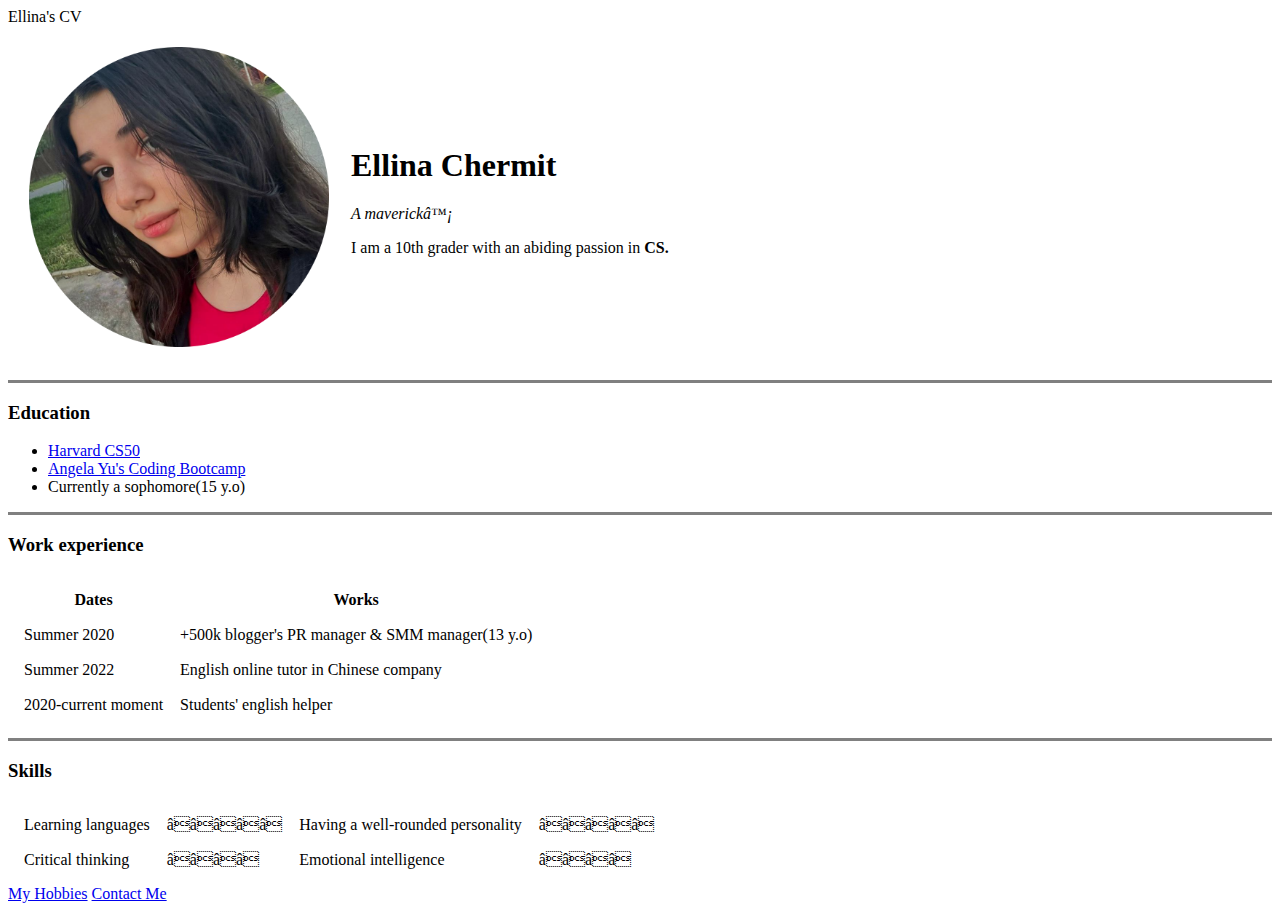
==== index.html @ 4223fa42 "Add files via upload" ====
<!DOCTYPE html>
<html>
  <head>
    <meta charset="utf=8"
    <title>Ellina's CV</title>
  </head>

  <body>
    <table cellspacing="20">
      <tr>
        <td>
          <img
            src="ellina.png"
            width="300"
            height="auto"
            alt="ellina's profile pic"
          />
        </td>
        <td>
          <h1>Ellina Chermit</h1>
          <p><em>A maverick♡</em></p>
          <p>
            I am a 10th grader with an abiding passion in <strong>CS.</strong>
          </p>
        </td>
      </tr>
    </table>
    <hr size="3" noshade />
    <h3>Education</h3>
    <ul>
      <li><a href="https://cs50.harvard.edu/x/2022/">Harvard CS50</a></li>
      <li>
        <a
          href="https://www.udemy.com/course/the-complete-web-development-bootcamp/"
          >Angela Yu's Coding Bootcamp</a
        >
      </li>
      <li>Currently a sophomore(15 y.o)</li>
    </ul>
    <hr size="3" noshade />
    <h3>Work experience</h3>
    <table cellspacing="15">
      <thead>
        <tr>
          <th>Dates</th>
          <th>Works</th>
        </tr>
      </thead>
      <tbody>
        <tr>
          <td>Summer 2020</td>
          <td>+500k blogger's PR manager & SMM manager(13 y.o)</td>
        </tr>
        <td>Summer 2022</td>
        <td>English online tutor in Chinese company</td>
      </tbody>
      <tr>
        <td>2020-current moment</td>
        <td>Students' english helper</td>
      </tr>
      <tfoot></tfoot>
    </table>
    <hr size="3" noshade />
    <h3>Skills</h3>
    <table cellspacing="15">
      <tr>
        <td>Learning languages</td>
        <td>⭐⭐⭐⭐⭐</td>
        <td>Having a well-rounded personality</td>
        <td>⭐⭐⭐⭐⭐</td>
      </tr>
      <tr>
        <td>Critical thinking</td>
        <td>⭐⭐⭐⭐</td>
        <td>Emotional intelligence</td>
        <td>⭐⭐⭐⭐</td>
      </tr>
    </table>
    <a href="hobbies.html">My Hobbies</a>
    <a href="contacts.html">Contact Me</a>
  </body>
</html>
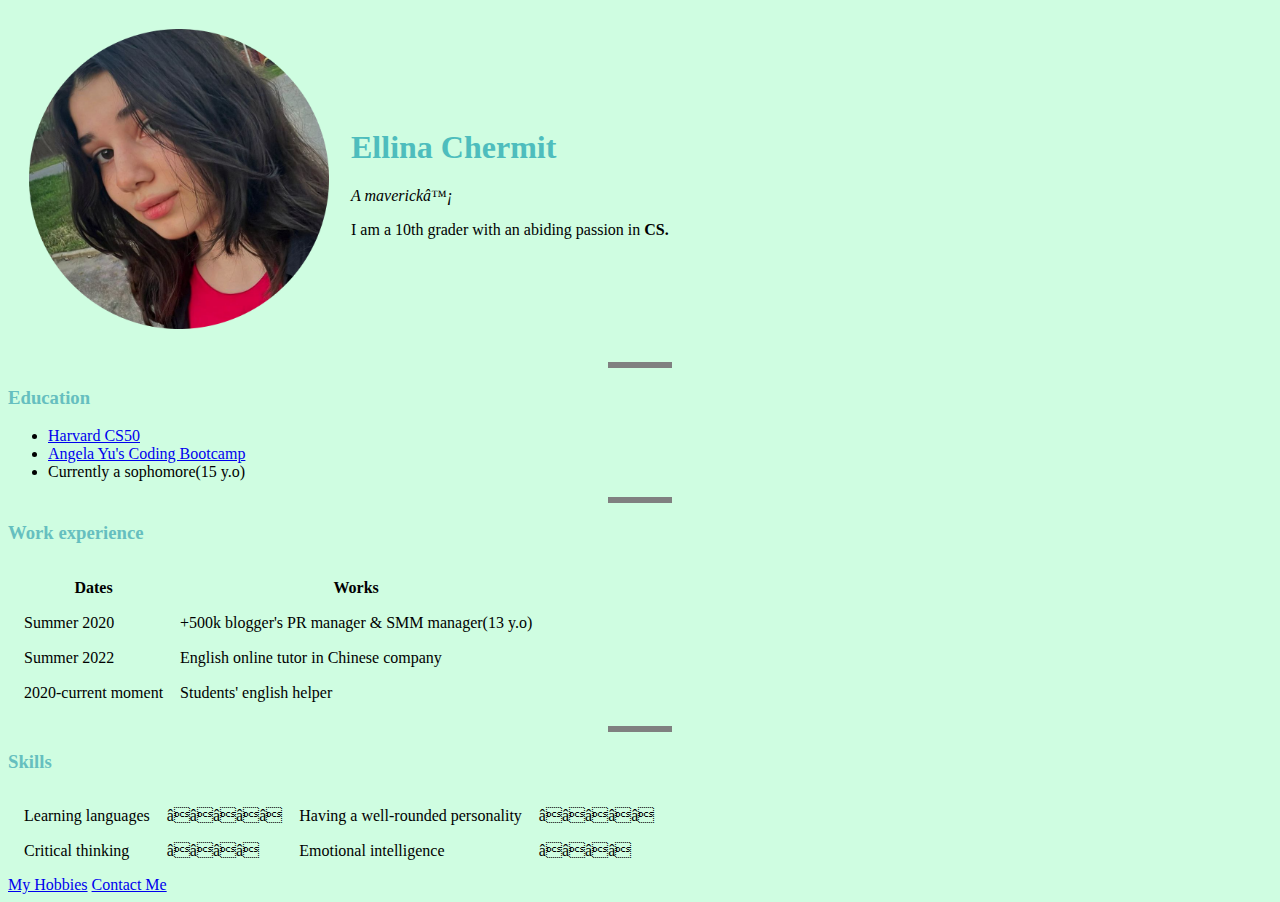
==== commit 65262edd: "Update index.html" ====
--- a/index.html
+++ b/index.html
@@ -1,8 +1,8 @@
 <!DOCTYPE html>
 <html>
   <head>
-    <meta charset="utf=8"
-    <title>Ellina's CV</title>
+     <link rel="stylesheet" href="css/css/style.css" />
+    <meta charset="utf=8">
   </head>
 
   <body>
--- a/css/css/style.css
+++ b/css/css/style.css
@@ -0,0 +1,17 @@
+body {
+        background-color: #CFFDE1;
+
+      }
+            h1{
+              color: #4ebdbd;
+            }
+            h3{
+              color:#66bfbf;
+            }
+           hr{
+            border-style:none;
+            border-top-style:dotted;
+            border-color:grey;
+            border-width:5px;
+            width:5%;
+           } 